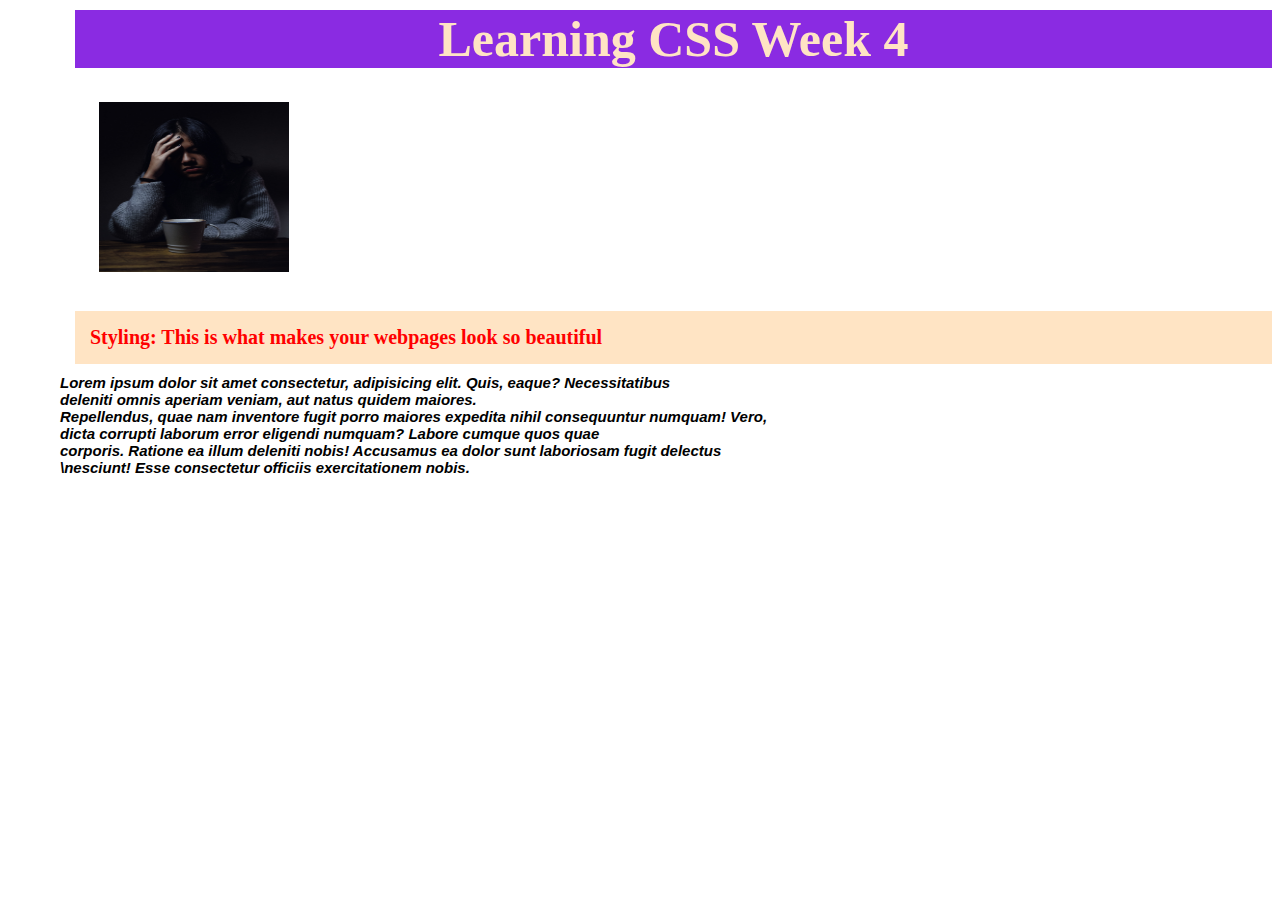
==== index.html @ 9ed83ed4 "Designing with CSS" ====
<!DOCTYPE html>
<html lang="en">
<head>
  <meta charset="UTF-8">
  <meta http-equiv="X-UA-Compatible" content="IE=edge">
  <meta name="viewport" content="width=device-width, initial-scale=1.0">
  <title>Practicing CSS Styling</title>
  <link rel="stylesheet" href="styles.css">
</head>
<body>

  <h1 style="color:bisque; background-color: blueviolet; font-size: 50px;">Learning CSS Week 4</h1>
<img src="/img/pix.jpg" alt="picture of a person" style="width:190px; height:170px; padding: 2%; position: relative;">
<h4 style="color: red; font-size: 20px; background-color: bisque; padding:15px">Styling: This is what makes your webpages look so beautiful</h4> 
<p style="color:black; font-weight: bold; font-family: sans-serif; background-color: white; font-size: 15px; margin: 10px;" >
    Lorem ipsum dolor sit amet consectetur, adipisicing elit. Quis, eaque? Necessitatibus 
    <br> deleniti omnis aperiam veniam, aut natus quidem maiores. <br> Repellendus, quae
     nam inventore fugit porro maiores expedita nihil consequuntur numquam! Vero,
   <br> dicta corrupti laborum error eligendi numquam? Labore cumque quos quae <br>
   corporis. Ratione ea illum deleniti nobis! Accusamus ea dolor sunt laboriosam fugit delectus <br>
   \nesciunt! Esse consectetur officiis exercitationem nobis. 
</p>
    
</body>
</html>
---- styles.css ----
* {
  background: none;
  margin-top: 5px;
  margin-bottom: 5px;
  margin-left: 25px;

}
div {
  color:darkslateblue;
}
h1 {
  font-size: 25px;
  background-color:aqua;
  text-align: center;
}

p {
  font-style: italic;
  font-size: 15px;
}
input [type="text"] {
  margin-top: 10px;
  color: brown;
}
a {
 color: red;
}
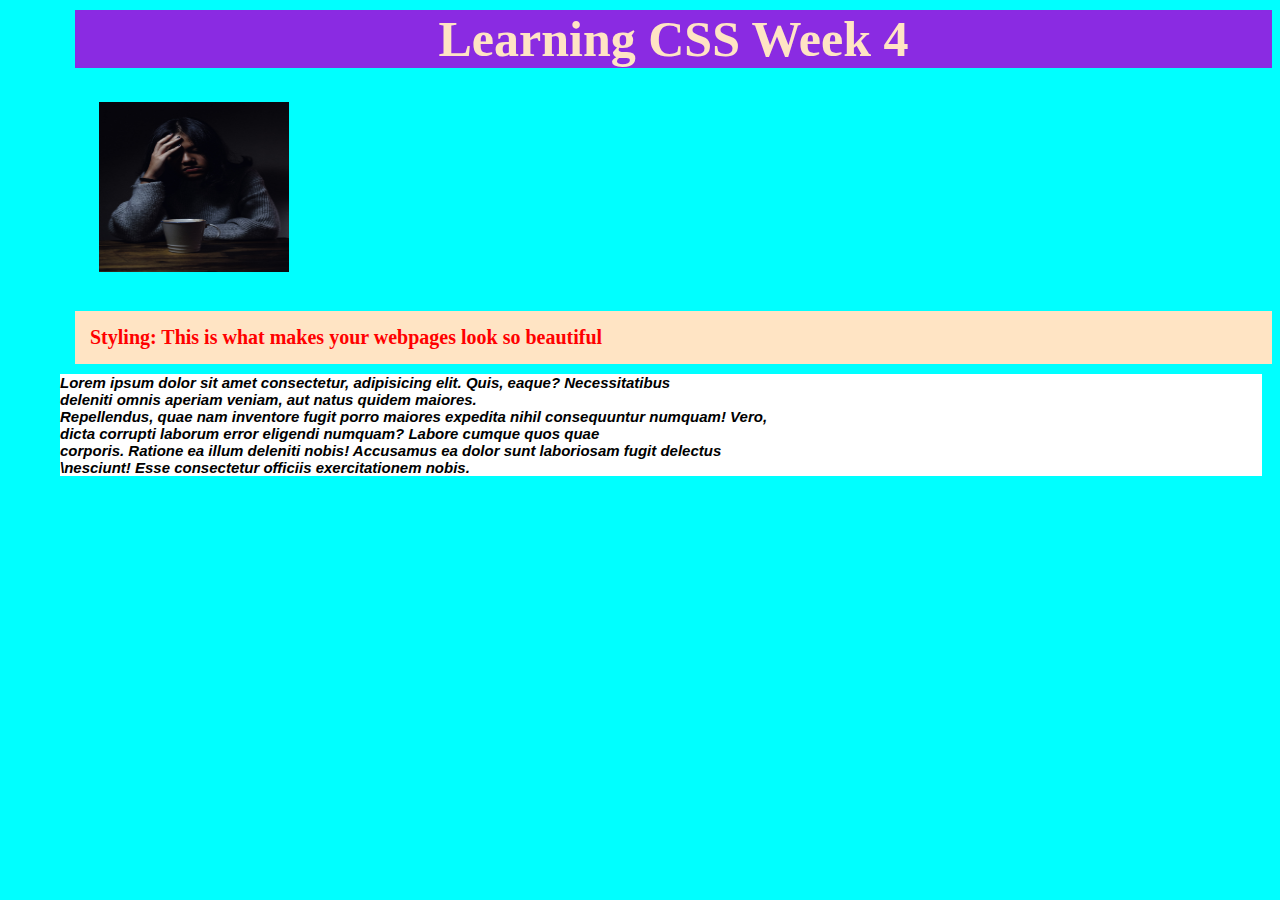
==== commit 1208f0a8: "Updated" ====
--- a/index.html
+++ b/index.html
@@ -6,12 +6,18 @@
   <meta name="viewport" content="width=device-width, initial-scale=1.0">
   <title>Practicing CSS Styling</title>
   <link rel="stylesheet" href="styles.css">
+  <style>
+    body {
+      background-color: aqua;
+    }
+    
+  </style>
 </head>
 <body>
 
   <h1 style="color:bisque; background-color: blueviolet; font-size: 50px;">Learning CSS Week 4</h1>
 <img src="/img/pix.jpg" alt="picture of a person" style="width:190px; height:170px; padding: 2%; position: relative;">
-<h4 style="color: red; font-size: 20px; background-color: bisque; padding:15px">Styling: This is what makes your webpages look so beautiful</h4> 
+<h4 style="color: red; font-size: 20px; background-color: bisque; padding:15px;">Styling: This is what makes your webpages look so beautiful</h4> 
 <p style="color:black; font-weight: bold; font-family: sans-serif; background-color: white; font-size: 15px; margin: 10px;" >
     Lorem ipsum dolor sit amet consectetur, adipisicing elit. Quis, eaque? Necessitatibus 
     <br> deleniti omnis aperiam veniam, aut natus quidem maiores. <br> Repellendus, quae
